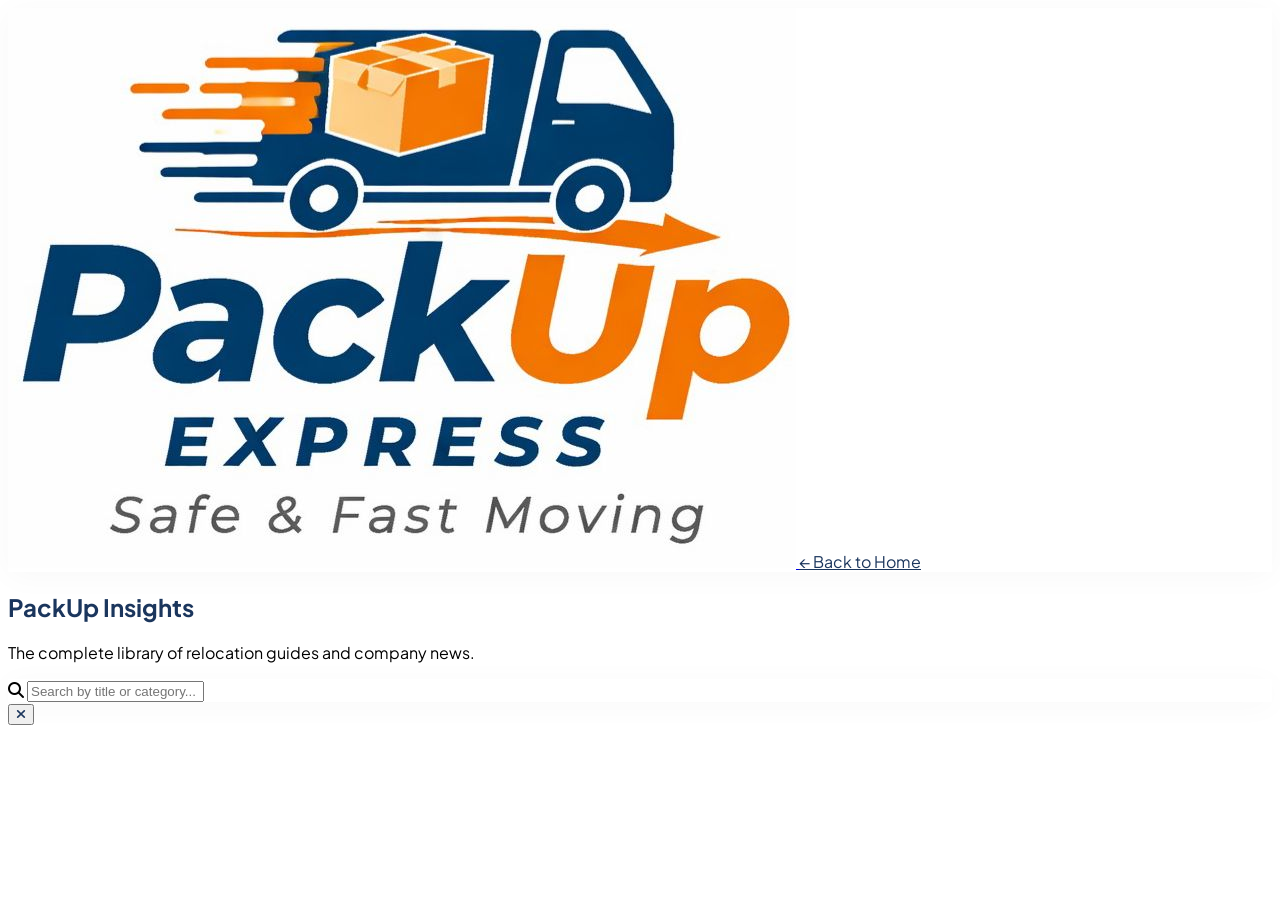
==== blogs.html @ f59fa2c1 "Initial commit" ====
<!DOCTYPE html>
<html lang="en">
<head>
    <meta charset="UTF-8">
    <meta name="viewport" content="width=device-width, initial-scale=1.0">
    <title>PackUp Insights | Full Blog Library</title>
    <script src="https://cdn.tailwindcss.com"></script>
    <link href="https://cdnjs.cloudflare.com/ajax/libs/font-awesome/6.4.0/css/all.min.css" rel="stylesheet">
    <link href="https://fonts.googleapis.com/css2?family=Plus+Jakarta+Sans:wght@400;600;700;800&display=swap" rel="stylesheet">
    <style>
        :root { --navy: #1B365D; --orange: #F38B3C; }
        body { font-family: 'Plus Jakarta Sans', sans-serif; }
        .text-navy { color: var(--navy); }
        .bg-navy { background-color: var(--navy); }
        .text-orange { color: var(--orange); }
        .shadow-soft { box-shadow: 0 4px 30px rgba(0, 0, 0, 0.03); }
    </style>
</head>
<body class="bg-slate-50">

    <nav class="fixed w-full z-50 px-6 py-4">
        <div class="max-w-7xl mx-auto bg-white/80 backdrop-blur-md rounded-2xl px-8 py-4 flex justify-between items-center shadow-soft border border-white">
            <a href="index.html" class="flex items-center">
                <img src="logo.png" alt="Logo" class="h-10">
            </a>
            <a href="index.html" class="text-navy font-bold hover:text-orange transition">← Back to Home</a>
        </div>
    </nav>

    <section class="pt-40 pb-20 px-6">
        <div class="max-w-7xl mx-auto">
            <div class="mb-16">
                <h1 class="text-6xl font-black text-navy mb-4">PackUp Insights</h1>
                <p class="text-slate-500 text-xl">The complete library of relocation guides and company news.</p>
            </div>

            <div class="bg-white p-6 rounded-[2.5rem] shadow-soft border border-slate-100 mb-16 flex flex-col md:flex-row gap-6 items-center">
                <div class="relative flex-1 w-full">
                    <i class="fas fa-search absolute left-6 top-1/2 -translate-y-1/2 text-slate-300"></i>
                    <input type="text" id="blogSearch" placeholder="Search by title or category..." 
                        class="w-full pl-14 pr-6 py-4 bg-slate-50 rounded-2xl outline-none focus:ring-2 focus:ring-orange/20 transition">
                </div>
            </div>

            <div id="full-blog-container" class="grid grid-cols-1 md:grid-cols-2 lg:grid-cols-3 gap-10">
                </div>
        </div>
    </section>

    <div id="blogModal" class="fixed inset-0 z-[200] hidden bg-navy/90 backdrop-blur-sm flex items-center justify-center p-4">
        <div class="bg-white w-full max-w-3xl max-h-[90vh] overflow-y-auto rounded-[2.5rem] p-8 md:p-12 relative shadow-2xl">
            <button onclick="closeBlog()" class="fixed top-6 right-6 bg-white w-12 h-12 rounded-full shadow-xl flex items-center justify-center text-navy hover:text-orange transition z-10">
                <i class="fas fa-times text-xl"></i>
            </button>
            <img id="modalImg" src="" class="w-full h-80 object-cover rounded-3xl mb-10 shadow-lg">
            <span id="modalCategory" class="text-orange font-black text-xs uppercase tracking-[0.2em]"></span>
            <h3 id="modalTitle" class="text-4xl font-black text-navy mt-4 mb-8 leading-tight"></h3>
            <div id="modalBody" class="text-slate-600 text-lg leading-relaxed space-y-6"></div>
        </div>
    </div>

    <script src="script.js"></script>
</body>
</html>
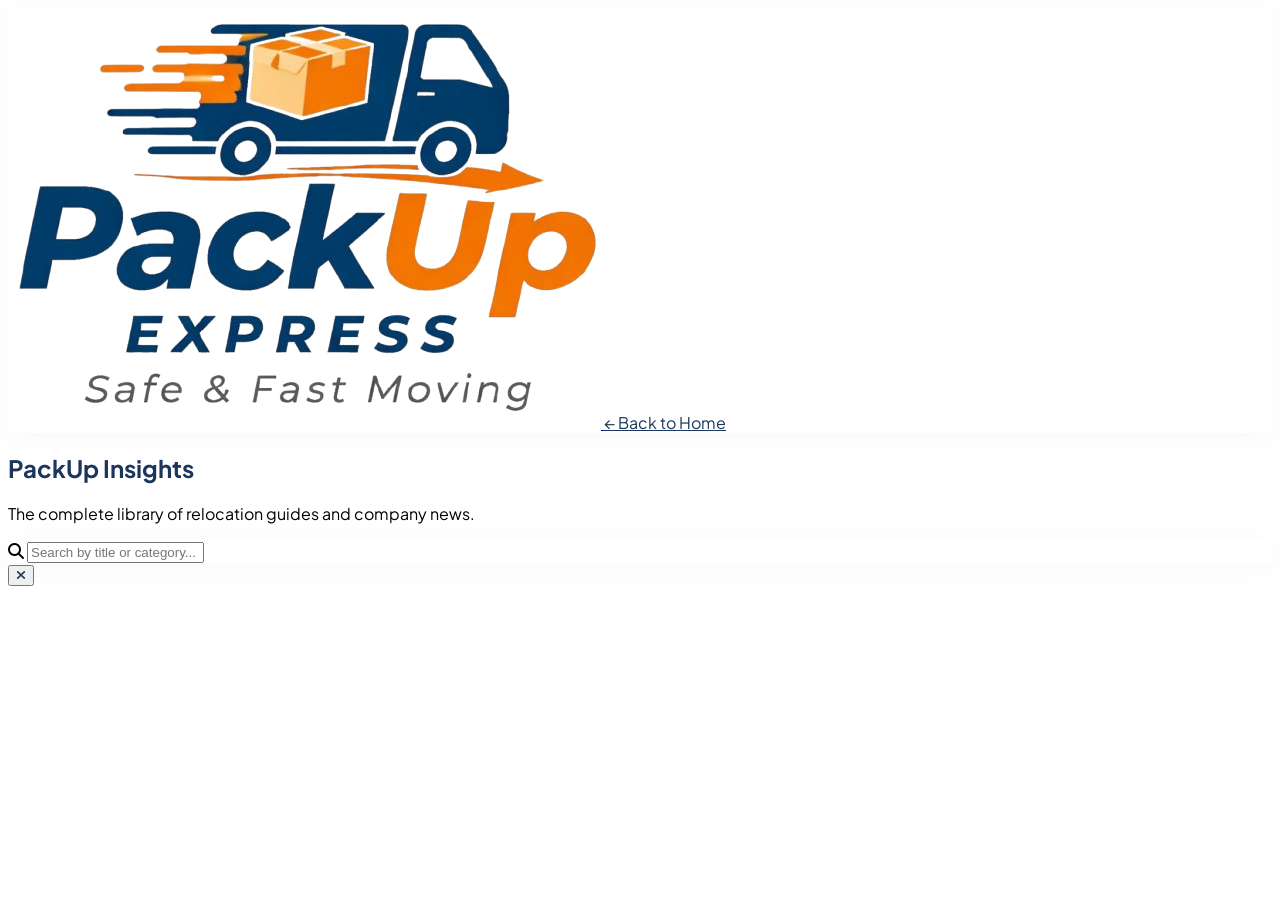
==== commit 1157568d: "merges" ====
--- a/blogs.html
+++ b/blogs.html
@@ -21,7 +21,7 @@
     <nav class="fixed w-full z-50 px-6 py-4">
         <div class="max-w-7xl mx-auto bg-white/80 backdrop-blur-md rounded-2xl px-8 py-4 flex justify-between items-center shadow-soft border border-white">
             <a href="index.html" class="flex items-center">
-                <img src="logo.png" alt="Logo" class="h-10">
+                <img src="images/logorm.png" alt="Logo" class="h-10">
             </a>
             <a href="index.html" class="text-navy font-bold hover:text-orange transition">← Back to Home</a>
         </div>
